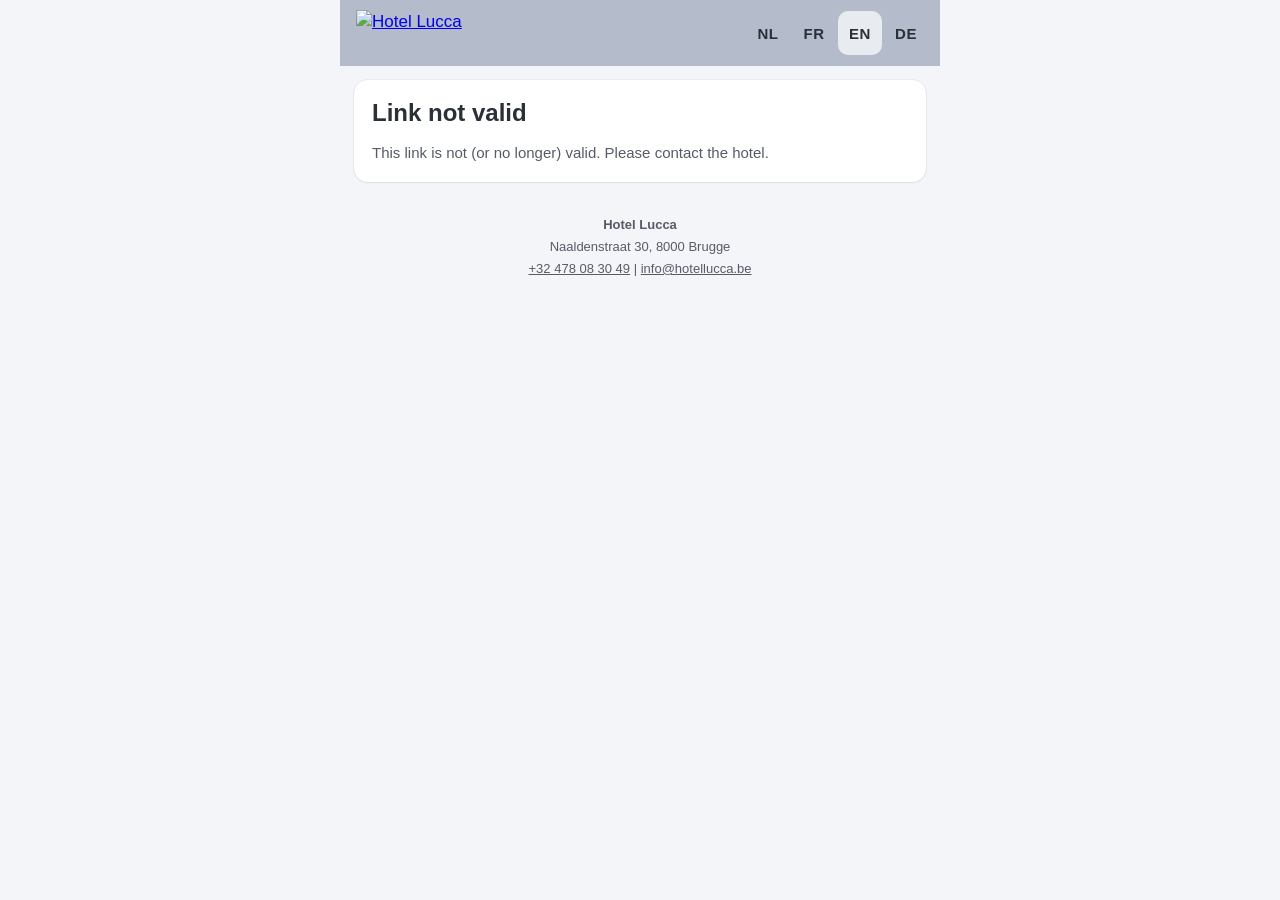
==== web/checkin/index.html @ accbf20c "Gast-app: trappen als vinkje in een kader, geen reclame in kleine letters boven de privacyzin Co-Aut" ====
<!DOCTYPE html>
<html lang="nl">
<head>
<meta charset="utf-8">
<meta name="viewport" content="width=device-width, initial-scale=1, viewport-fit=cover">
<meta name="robots" content="noindex, nofollow">
<meta name="theme-color" content="#B4BCCC">
<title>Hotel Lucca</title>
<link rel="icon" type="image/svg+xml" href="favicon.svg">
<link rel="stylesheet" href="style.css">
</head>
<body>
<div class="app">
<header class="band">
  <a id="logo-link" href="https://www.hotellucca.be"><img id="logo" src="https://hotellucca.be/wp-content/uploads/2025/06/Logo-website-hotel-lucca.png" alt="Hotel Lucca"></a>
  <nav class="lang" aria-label="Language">
    <button type="button" data-lang="nl">NL</button><button type="button" data-lang="fr">FR</button><button type="button" data-lang="en">EN</button><button type="button" data-lang="de">DE</button>
  </nav>
</header>

<section class="guest" id="guest" hidden></section>

<main class="cards" id="cards">
  <p id="loading" class="muted" data-t="loading"></p>
  <p id="offline" class="offline" data-t="offline_note" hidden></p>

  <!-- Melding: link ongeldig, geannuleerd, afgelopen -->
  <section class="card" id="message-card" hidden>
    <p class="thanks" id="message-title"></p>
    <p class="muted" id="message-text"></p>
  </section>

  <!-- Wat is deze pagina, en de stappen -->
  <section class="card" id="intro-card" hidden></section>
  <section class="card" id="after-card" hidden></section>
  <section class="card" id="todo-card" hidden></section>
  <section class="card" id="access-card" hidden></section>
  <div class="btnrow" id="contact-row" hidden></div>

  <!-- Jouw gegevens: formulier (open) of samenvatting (dichtgeklapt) -->
  <section class="card" id="details-card" hidden>
    <h2 class="ct"><span data-t="card_details"></span><span id="details-badge"></span></h2>
    <p id="saved" class="toast" data-t="saved" hidden></p>
    <div id="details-summary" hidden>
      <div class="rows" id="details-rows"></div>
      <button type="button" class="btn2" id="details-edit" data-t="change"></button>
    </div>
    <form id="form" novalidate hidden>
      <div style="display:flex;flex-direction:column;gap:16px">
        <p id="form-intro"></p>
        <div class="field">
          <label for="email" data-t="email"></label>
          <input id="email" name="email" type="email" autocomplete="email" required>
          <p class="error" id="err-email" data-t="err_email" hidden></p>
        </div>
        <div class="field">
          <label for="phone" data-t="phone"></label>
          <div class="tel">
            <span class="cc-wrap"><select id="phone_cc" class="cc" aria-label="Country"></select><span class="cc-label" aria-hidden="true"></span></span>
            <input id="phone" name="phone" type="tel" autocomplete="tel-national" inputmode="numeric">
          </div>
          <p class="hint" data-t="phone_hint"></p>
          <p class="error" id="err-phone" data-t="err_phone" hidden></p>
        </div>
        <details id="backup-box" class="backup">
          <summary data-t="backup_toggle"></summary>
          <p class="hint" data-t="backup_hint"></p>
          <div class="field">
            <label for="backup_email"><span data-t="backup_email"></span> <span class="opt" data-t="optional"></span></label>
            <input id="backup_email" name="backup_email" type="email" autocomplete="off">
            <p class="error" id="err-backup_email" data-t="err_email" hidden></p>
          </div>
          <div class="field">
            <label for="backup_phone"><span data-t="backup_phone"></span> <span class="opt" data-t="optional"></span></label>
            <div class="tel">
              <span class="cc-wrap"><select id="backup_phone_cc" class="cc" aria-label="Country"></select><span class="cc-label" aria-hidden="true"></span></span>
              <input id="backup_phone" name="backup_phone" type="tel" autocomplete="off" inputmode="numeric">
            </div>
            <p class="error" id="err-backup_phone" data-t="err_phone" hidden></p>
          </div>
        </details>
        <div class="field">
          <label for="language" data-t="language"></label>
          <select id="language" name="language">
            <option value="nl">Nederlands</option><option value="fr">Français</option>
            <option value="en">English</option><option value="de">Deutsch</option>
          </select>
        </div>
        <div class="field" id="stairs-box" hidden>
          <p class="hint" id="stairs-text"></p>
          <label class="check box"><input id="stairs_help" type="checkbox"><span id="stairs-q"></span></label>
        </div>
        <label class="check fine"><input id="no_marketing" type="checkbox"><span data-t="no_marketing"></span></label>
        <p class="privacy"><span data-t="privacy_before"></span> <a id="privacy-link" href="#" target="_blank" rel="noopener" data-t="privacy_link"></a>.</p>
        <button type="submit" class="btn" id="submit" data-t="submit"></button>
        <p class="error" id="err-general" hidden></p>
      </div>
    </form>
  </section>

  <section class="card" id="stay-card" hidden></section>
  <section class="card" id="practical-card" hidden></section>
</main>

<footer class="foot" id="foot">
  <strong id="f-name">Hotel Lucca</strong><br>
  <span id="f-address">Naaldenstraat 30, 8000 Brugge</span><br>
  <a id="f-phone" href="tel:+32478083049">+32 478 08 30 49</a> | <a id="f-email" href="mailto:info@hotellucca.be">info@hotellucca.be</a>
</footer>
</div>

<script src="config.js"></script>
<script src="i18n.js"></script>
<script src="countries.js"></script>
<script src="app.js"></script>
</body>
</html>
---- web/checkin/style.css ----
/* Gast-app: stijl volgens het ontwerp in Claude Design (Gast-app Hotel Lucca). Kleuren komen per hotel uit
   config/hotels/<hotel_id>.toml (via de API) en worden in app.js op :root gezet. */
:root {
  --acc: #B4BCCC;
  --accd: #5C6478;
  --text: #2B2F38;
  --bg: #F4F5F8;
  --error: #A33A3A;
}
* { box-sizing: border-box; }
html { -webkit-text-size-adjust: 100%; }
body {
  margin: 0; background: var(--bg); color: var(--text);
  font-family: "Helvetica Neue", Helvetica, Arial, sans-serif; font-size: 17px; line-height: 1.45;
  -webkit-font-smoothing: antialiased;
}
.app { max-width: 600px; margin: 0 auto; min-height: 100vh; }
[hidden] { display: none !important; }
svg { flex: none; }

/* Band met logo en taalkeuze */
.band { display: flex; align-items: center; justify-content: space-between; padding: 10px 12px 10px 16px; background: var(--acc); }
.band img { height: 46px; width: auto; display: block; }
.lang { display: flex; gap: 2px; }
.lang button {
  min-width: 44px; height: 44px; display: flex; align-items: center; justify-content: center; font-size: 15px;
  font-weight: 700; border: 0; background: transparent; color: var(--text); border-radius: 10px; letter-spacing: .04em;
  cursor: pointer; font-family: inherit;
}
.lang button.on { background: rgba(255, 255, 255, .7); }

/* Gast en verblijf bovenaan */
.guest { padding: 20px 20px 6px; }
.guest h1 { margin: 0 0 6px; font-size: 28px; line-height: 1.2; font-weight: 700; }
.meta { display: flex; align-items: center; gap: 8px; font-size: 16px; margin-top: 4px; }

/* Kaarten */
.cards { display: flex; flex-direction: column; gap: 14px; padding: 14px 14px 32px; }
.card {
  background: #fff; border-radius: 14px; padding: 18px; display: flex; flex-direction: column; gap: 14px;
  box-shadow: 0 1px 2px rgba(43, 47, 56, .07), 0 0 0 1px rgba(43, 47, 56, .05);
}
.ct {
  display: flex; align-items: center; justify-content: space-between; gap: 10px; margin: 0; font-size: 13px;
  letter-spacing: .14em; text-transform: uppercase; font-weight: 700; color: var(--accd);
}
.badge {
  display: inline-flex; align-items: center; gap: 5px; font-size: 14px; font-weight: 700; padding: 4px 10px 4px 8px;
  border-radius: 999px; letter-spacing: 0; text-transform: none; white-space: nowrap;
}
.b-ok { background: #E2EFE6; color: #245A3A; }
.b-todo { background: #ECEEF3; color: var(--accd); }
.b-wait { background: #E7E8EB; color: #454953; }
.b-err { background: #F6E3E3; color: #8B2E2E; }
.btn {
  display: flex; align-items: center; justify-content: center; gap: 8px; min-height: 54px; padding: 0 18px;
  border-radius: 12px; font-size: 18px; font-weight: 700; color: #fff; background: var(--accd); border: 0; width: 100%;
  font-family: inherit; text-decoration: none; cursor: pointer;
}
.btn:disabled { opacity: .6; cursor: default; }
.btn2 {
  display: flex; align-items: center; justify-content: center; gap: 8px; min-height: 50px; padding: 0 16px;
  border-radius: 12px; font-size: 17px; font-weight: 700; background: #fff; border: 2px solid var(--accd);
  color: var(--accd); width: 100%; font-family: inherit; text-decoration: none; cursor: pointer;
}
.btnrow { display: grid; grid-template-columns: repeat(2, minmax(0, 1fr)); gap: 10px; }
.muted { color: #565B66; font-size: 15px; }
p { margin: 0; }

.rows { display: flex; flex-direction: column; }
.row { display: flex; gap: 12px; padding: 11px 0; border-top: 1px solid #E6E8EE; align-items: flex-start; }
.row:first-child { border-top: 0; padding-top: 0; }
.row .ri { flex: none; margin-top: 1px; color: #565B66; }
.row .rl { font-size: 14px; color: #565B66; }
.row .rv { font-weight: 600; overflow-wrap: anywhere; }
.row a { color: var(--accd); }

/* Uitleg over de gast-app en de stappen */
.steps { list-style: none; margin: 0; padding: 0; display: flex; flex-direction: column; gap: 8px; }
.steps li { display: flex; align-items: center; gap: 12px; }
.steps .num {
  flex: none; width: 30px; height: 30px; border-radius: 50%; display: flex; align-items: center; justify-content: center;
  font-weight: 700; font-size: 15px; background: #ECEEF3; color: var(--accd);
}
.steps li.done .num { background: #E2EFE6; color: #245A3A; }
.steps li.now .num { background: var(--accd); color: #fff; }
.steps .sl { flex: 1; font-weight: 600; }
.steps .ss { font-size: 14px; color: #565B66; white-space: nowrap; }

/* Te doen */
.todo { display: flex; flex-direction: column; gap: 12px; padding: 14px; border-radius: 12px; background: #F7F8FA; border: 1px solid #E6E8EE; }
.todo-h { display: flex; align-items: center; justify-content: space-between; gap: 10px; font-weight: 700; font-size: 18px; }
.big-amount { font-size: 34px; font-weight: 700; line-height: 1.1; }
.note { display: flex; gap: 10px; align-items: flex-start; padding: 12px 14px; border-radius: 12px; background: #F4F5F8; font-size: 15px; }

/* Toegang: tegels per deur, code en schuifknop */
.tile { border: 1px solid #DDE0E7; border-radius: 14px; padding: 16px; display: flex; flex-direction: column; gap: 14px; background: #fff; }
.tile.later { background: #FAFAFB; }
.tile.later .note { background: #EEEFF2; }
.tile-h { display: flex; align-items: center; justify-content: space-between; gap: 10px; }
.tile-t { display: flex; align-items: center; gap: 10px; font-weight: 700; font-size: 20px; }
.tile-s { font-size: 15px; color: #565B66; margin-top: -10px; }
.codebox { display: flex; align-items: center; justify-content: space-between; gap: 12px; padding: 12px 14px; border-radius: 12px; background: #F4F5F8; }
.codebox.lock { justify-content: flex-start; }
.code {
  display: flex; align-items: center; gap: 10px; font-size: 38px; font-weight: 700; letter-spacing: .14em;
  font-variant-numeric: tabular-nums; line-height: 1;
}
.enter {
  display: inline-flex; align-items: center; justify-content: center; width: 46px; height: 46px;
  border: 2px solid currentColor; border-radius: 10px; font-size: 26px; letter-spacing: 0; font-weight: 700;
}
.codelbl { font-size: 14px; color: #565B66; line-height: 1.3; text-align: right; max-width: 120px; }
.slide {
  position: relative; height: 66px; border-radius: 33px; display: flex; align-items: center; justify-content: center;
  font-weight: 700; font-size: 18px; padding: 0 22px 0 80px; border: 0; width: 100%; font-family: inherit;
  text-align: center; line-height: 1.2; background: var(--accd); color: #fff; touch-action: pan-y; user-select: none;
  -webkit-user-select: none; cursor: grab; overflow: hidden;
}
.slide .knob {
  position: absolute; left: 6px; top: 6px; width: 54px; height: 54px; border-radius: 50%; background: #fff;
  display: flex; align-items: center; justify-content: center; box-shadow: 0 1px 3px rgba(0, 0, 0, .18); color: var(--accd);
  transition: transform .2s ease;
}
.slide.dragging .knob { transition: none; }
.slide.end { padding: 0 80px 0 22px; }
.slide.end .knob { left: auto; right: 6px; transform: none !important; }
.slide.s-off { background: #E7E8EB; color: #3F434C; cursor: default; }
.slide.s-off .knob { background: #F7F7F8; box-shadow: none; color: #6A6F7A; }
.slide.s-open { background: #2E6B47; color: #fff; }
.slide.s-open .knob { color: #2E6B47; }
.slide.s-nonet { background: #fff; color: #3F434C; border: 2px dashed #9A9FAA; cursor: default; }
.slide.s-nonet .knob { background: #E7E8EB; box-shadow: none; color: #3F434C; top: 4px; left: 4px; }
.slide:focus-visible { outline: 3px solid var(--text); outline-offset: 3px; }
.spin { animation: spin 1s linear infinite; }
@keyframes spin { to { transform: rotate(360deg); } }
.fail { border: 2px solid var(--error); border-radius: 14px; padding: 14px; display: flex; flex-direction: column; gap: 10px; background: #FBF3F3; }
.fail-t { display: flex; align-items: center; gap: 8px; font-weight: 700; color: #8B2E2E; }
.fail .code { font-size: 52px; color: var(--text); }
.fail .enter { width: 58px; height: 58px; font-size: 32px; }
.lockstate { display: flex; align-items: center; gap: 8px; font-size: 15px; font-weight: 700; color: #454953; margin-top: -4px; }
.lockstate.open { color: #245A3A; }
.lockstate.off { color: #8B2E2E; }
.note.warn { background: #FFF6E0; color: #5A4200; }
.howto { display: flex; gap: 16px; align-items: center; }
.keypad { display: grid; grid-template-columns: repeat(3, minmax(0, 1fr)); gap: 6px; width: 132px; flex: none; padding: 10px; border-radius: 12px; background: #2B2F38; }
.keypad span { height: 28px; border-radius: 6px; background: #474C57; color: #fff; display: flex; align-items: center; justify-content: center; font-size: 14px; font-weight: 700; }
.keypad span.go { background: #fff; color: #2B2F38; font-size: 17px; outline: 3px solid #7FB08F; }

/* Formulier */
.field { display: flex; flex-direction: column; gap: 6px; }
.field > label, .field legend { font-weight: 700; font-size: 16px; }
.opt { font-weight: 400; color: #565B66; }
.input, .field select, .field input[type="email"], .field input[type="tel"] {
  min-height: 52px; border: 1.5px solid #9A9FAA; border-radius: 10px; padding: 0 14px; font-size: 17px;
  font-family: inherit; background: #fff; color: inherit; width: 100%;
}
.input:focus, select:focus, input:focus { outline: 2px solid var(--accd); outline-offset: 1px; }
input.invalid { border-color: var(--error); }
.tel { display: grid; grid-template-columns: 108px minmax(0, 1fr); gap: 8px; }
.cc-wrap { position: relative; min-width: 0; }
.cc-wrap .cc {
  color: transparent; -webkit-appearance: none; appearance: none; padding-right: 28px;
  background: #fff url("data:image/svg+xml,%3Csvg xmlns='http://www.w3.org/2000/svg' width='12' height='8' viewBox='0 0 12 8'%3E%3Cpath d='M1 1l5 5 5-5' fill='none' stroke='%232B2F38' stroke-width='1.6'/%3E%3C/svg%3E") no-repeat right 10px center;
}
.cc-wrap .cc option { color: var(--text); }
.cc-label {
  position: absolute; left: 14px; right: 28px; top: 50%; transform: translateY(-50%);
  pointer-events: none; font-size: 17px; color: var(--text); white-space: nowrap; overflow: hidden;
}
.choice { display: grid; grid-template-columns: repeat(2, minmax(0, 1fr)); gap: 8px; }
.choice label { min-height: 50px; border: 1.5px solid #9A9FAA; border-radius: 10px; display: flex; align-items: center; gap: 10px; padding: 0 14px; font-weight: 600; cursor: pointer; }
fieldset.field { border: 0; padding: 0; margin: 0; }
.check { display: flex; gap: 12px; align-items: flex-start; min-height: 44px; cursor: pointer; }
/* Ja/nee-vragen: altijd een vinkje in een kader, zelfde vorm voor elke vraag */
.check.box { border: 1.5px solid #9A9FAA; border-radius: 10px; padding: 13px 14px; font-weight: 600; }
.check.box:has(input:checked) { border-color: var(--accd); background: #F7F8FA; }
/* Kleine lettertjes vlak boven de privacyzin (geen reclame) */
.check.fine { font-size: 14px; color: #565B66; min-height: 0; gap: 10px; align-items: center; margin-bottom: -8px; }
.check.fine input { width: 18px; height: 18px; margin: 0; }
.check input, .choice input { width: 22px; height: 22px; margin: 2px 0 0; flex: none; }
.hint { font-size: 14px; color: #565B66; }
.error { color: var(--error); font-size: 15px; }
.backup summary { cursor: pointer; color: var(--accd); font-weight: 700; font-size: 16px; min-height: 44px; display: flex; align-items: center; }
.backup[open] { display: flex; flex-direction: column; gap: 14px; }
.privacy { font-size: 14px; }
.privacy a { color: var(--accd); }
a.lnk { font-weight: 700; text-decoration: underline; text-underline-offset: 3px; color: var(--accd); }
.thanks { font-size: 24px; font-weight: 700; line-height: 1.25; margin: 0; }
.toast { background: #E2EFE6; color: #245A3A; font-weight: 700; padding: 12px 14px; border-radius: 12px; }
.offline { background: #FFF6E0; color: #6B4E00; font-size: 15px; padding: 10px 14px; border-radius: 12px; }

.foot { text-align: center; font-size: 13px; color: #565B66; padding: 0 16px 28px; line-height: 1.7; }
.foot a { color: inherit; }
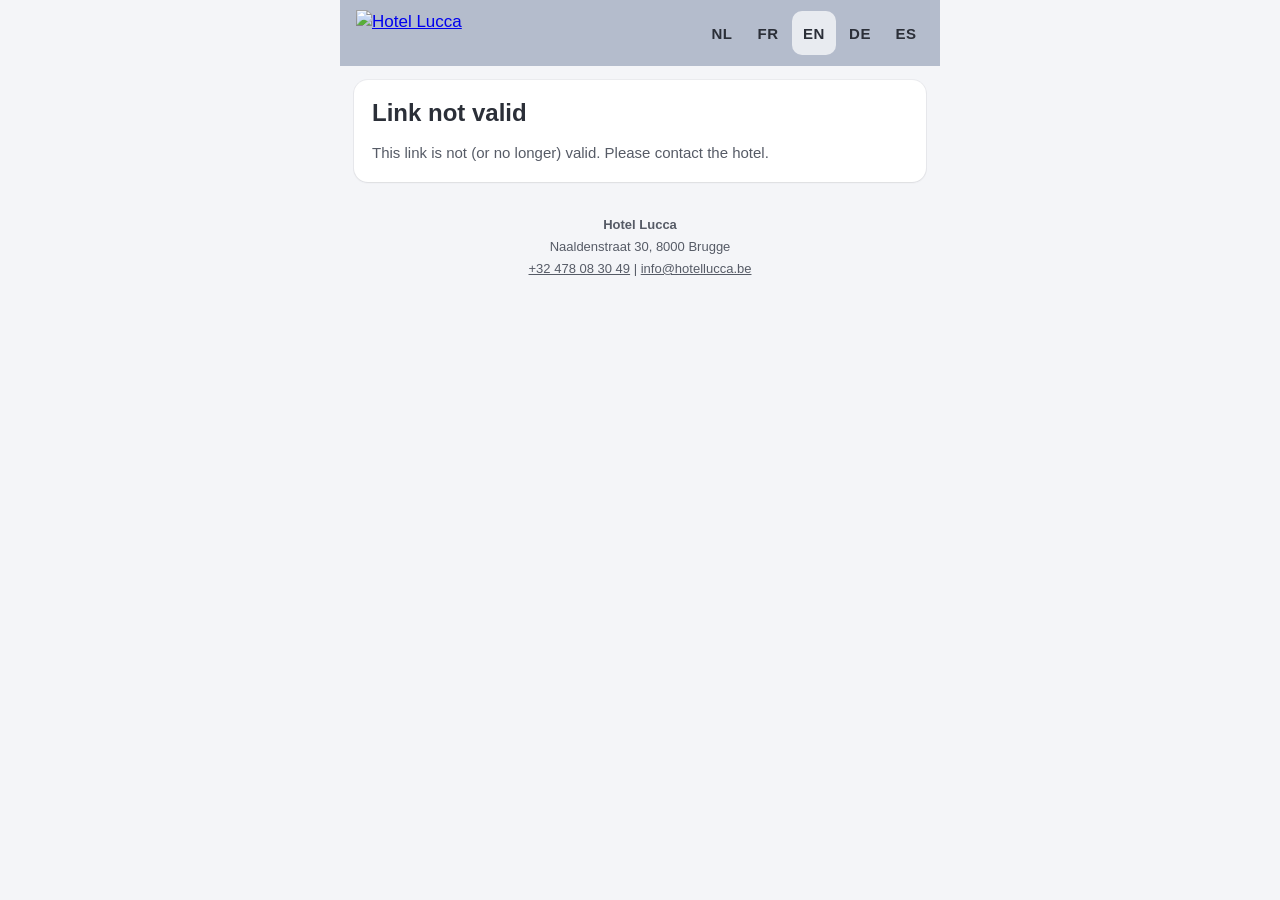
==== commit 4b2ec0ef: "Spaans als vijfde taal: mails, sms, gast-app, QR-pagina, WhatsApp-sjablonen, taal uit land en landco" ====
--- a/web/checkin/index.html
+++ b/web/checkin/index.html
@@ -6,15 +6,20 @@
 <meta name="robots" content="noindex, nofollow">
 <meta name="theme-color" content="#B4BCCC">
 <title>Hotel Lucca</title>
-<link rel="icon" type="image/svg+xml" href="favicon.svg">
+<link rel="icon" id="favicon" type="image/svg+xml" href="favicon.svg">
+<link rel="apple-touch-icon" id="touch-icon" href="favicon.svg">
+<meta name="apple-mobile-web-app-capable" content="yes">
+<meta name="mobile-web-app-capable" content="yes">
+<meta name="apple-mobile-web-app-status-bar-style" content="default">
+<meta name="apple-mobile-web-app-title" id="app-title" content="Hotel Lucca">
 <link rel="stylesheet" href="style.css">
 </head>
 <body>
 <div class="app">
 <header class="band">
-  <a id="logo-link" href="https://www.hotellucca.be"><img id="logo" src="https://hotellucca.be/wp-content/uploads/2025/06/Logo-website-hotel-lucca.png" alt="Hotel Lucca"></a>
+  <a id="logo-link" href="https://www.hotellucca.be" target="_blank" rel="noopener"><img id="logo" src="https://hotellucca.be/wp-content/uploads/2025/06/Logo-website-hotel-lucca.png" alt="Hotel Lucca"></a>
   <nav class="lang" aria-label="Language">
-    <button type="button" data-lang="nl">NL</button><button type="button" data-lang="fr">FR</button><button type="button" data-lang="en">EN</button><button type="button" data-lang="de">DE</button>
+    <button type="button" data-lang="nl">NL</button><button type="button" data-lang="fr">FR</button><button type="button" data-lang="en">EN</button><button type="button" data-lang="de">DE</button><button type="button" data-lang="es">ES</button>
   </nav>
 </header>
 
@@ -35,6 +40,7 @@
   <section class="card" id="after-card" hidden></section>
   <section class="card" id="todo-card" hidden></section>
   <section class="card" id="access-card" hidden></section>
+  <section class="card" id="home-card" hidden></section>
   <div class="btnrow" id="contact-row" hidden></div>
 
   <!-- Jouw gegevens: formulier (open) of samenvatting (dichtgeklapt) -->
@@ -83,15 +89,19 @@
           <label for="language" data-t="language"></label>
           <select id="language" name="language">
             <option value="nl">Nederlands</option><option value="fr">Français</option>
-            <option value="en">English</option><option value="de">Deutsch</option>
+            <option value="en">English</option><option value="de">Deutsch</option><option value="es">Español</option>
           </select>
         </div>
-        <div class="field" id="stairs-box" hidden>
+        <fieldset class="field" id="stairs-box" hidden>
+          <legend id="stairs-q"></legend>
           <p class="hint" id="stairs-text"></p>
-          <label class="check box"><input id="stairs_help" type="checkbox"><span id="stairs-q"></span></label>
-        </div>
+          <div class="choice">
+            <label><input type="radio" name="stairs" id="stairs_yes" value="yes"><span data-t="yes"></span></label>
+            <label><input type="radio" name="stairs" id="stairs_no" value="no"><span data-t="no"></span></label>
+          </div>
+        </fieldset>
+        <p class="privacy"><span data-t="privacy_before"></span> <a id="privacy-link" href="#" target="_blank" rel="noopener" data-t="privacy_link"></a>.</p>
         <label class="check fine"><input id="no_marketing" type="checkbox"><span data-t="no_marketing"></span></label>
-        <p class="privacy"><span data-t="privacy_before"></span> <a id="privacy-link" href="#" target="_blank" rel="noopener" data-t="privacy_link"></a>.</p>
         <button type="submit" class="btn" id="submit" data-t="submit"></button>
         <p class="error" id="err-general" hidden></p>
       </div>
--- a/web/checkin/style.css
+++ b/web/checkin/style.css
@@ -155,13 +155,17 @@
   min-height: 52px; border: 1.5px solid #9A9FAA; border-radius: 10px; padding: 0 14px; font-size: 17px;
   font-family: inherit; background: #fff; color: inherit; width: 100%;
 }
+.field > select {
+  -webkit-appearance: none; appearance: none; padding-right: 44px;
+  background: #fff url("data:image/svg+xml,%3Csvg xmlns='http://www.w3.org/2000/svg' width='12' height='8' viewBox='0 0 12 8'%3E%3Cpath d='M1 1l5 5 5-5' fill='none' stroke='%232B2F38' stroke-width='1.6'/%3E%3C/svg%3E") no-repeat right 16px center;
+}
 .input:focus, select:focus, input:focus { outline: 2px solid var(--accd); outline-offset: 1px; }
 input.invalid { border-color: var(--error); }
 .tel { display: grid; grid-template-columns: 108px minmax(0, 1fr); gap: 8px; }
 .cc-wrap { position: relative; min-width: 0; }
 .cc-wrap .cc {
   color: transparent; -webkit-appearance: none; appearance: none; padding-right: 28px;
-  background: #fff url("data:image/svg+xml,%3Csvg xmlns='http://www.w3.org/2000/svg' width='12' height='8' viewBox='0 0 12 8'%3E%3Cpath d='M1 1l5 5 5-5' fill='none' stroke='%232B2F38' stroke-width='1.6'/%3E%3C/svg%3E") no-repeat right 10px center;
+  background: #fff url("data:image/svg+xml,%3Csvg xmlns='http://www.w3.org/2000/svg' width='12' height='8' viewBox='0 0 12 8'%3E%3Cpath d='M1 1l5 5 5-5' fill='none' stroke='%232B2F38' stroke-width='1.6'/%3E%3C/svg%3E") no-repeat right 14px center;
 }
 .cc-wrap .cc option { color: var(--text); }
 .cc-label {
@@ -172,12 +176,9 @@
 .choice label { min-height: 50px; border: 1.5px solid #9A9FAA; border-radius: 10px; display: flex; align-items: center; gap: 10px; padding: 0 14px; font-weight: 600; cursor: pointer; }
 fieldset.field { border: 0; padding: 0; margin: 0; }
 .check { display: flex; gap: 12px; align-items: flex-start; min-height: 44px; cursor: pointer; }
-/* Ja/nee-vragen: altijd een vinkje in een kader, zelfde vorm voor elke vraag */
-.check.box { border: 1.5px solid #9A9FAA; border-radius: 10px; padding: 13px 14px; font-weight: 600; }
-.check.box:has(input:checked) { border-color: var(--accd); background: #F7F8FA; }
-/* Kleine lettertjes vlak boven de privacyzin (geen reclame) */
-.check.fine { font-size: 14px; color: #565B66; min-height: 0; gap: 10px; align-items: center; margin-bottom: -8px; }
-.check.fine input { width: 18px; height: 18px; margin: 0; }
+/* Vinkjes en keuzerondjes in de kleur van het hotel */
+input[type="checkbox"], input[type="radio"] { accent-color: var(--accd); }
+.choice label:has(input:checked) { border-color: var(--accd); background: #F7F8FA; }
 .check input, .choice input { width: 22px; height: 22px; margin: 2px 0 0; flex: none; }
 .hint { font-size: 14px; color: #565B66; }
 .error { color: var(--error); font-size: 15px; }
@@ -185,6 +186,9 @@
 .backup[open] { display: flex; flex-direction: column; gap: 14px; }
 .privacy { font-size: 14px; }
 .privacy a { color: var(--accd); }
+/* Geen reclame: vlak onder de privacyzin, zelfde grootte en kleur */
+.check.fine { font-size: 14px; min-height: 0; gap: 10px; align-items: center; margin-top: -8px; }
+.check.fine input { width: 18px; height: 18px; margin: 0; }
 a.lnk { font-weight: 700; text-decoration: underline; text-underline-offset: 3px; color: var(--accd); }
 .thanks { font-size: 24px; font-weight: 700; line-height: 1.25; margin: 0; }
 .toast { background: #E2EFE6; color: #245A3A; font-weight: 700; padding: 12px 14px; border-radius: 12px; }
@@ -192,3 +196,19 @@
 
 .foot { text-align: center; font-size: 13px; color: #565B66; padding: 0 16px 28px; line-height: 1.7; }
 .foot a { color: inherit; }
+
+/* Op het beginscherm zetten */
+.home-head { display: flex; gap: 14px; align-items: center; }
+.home-icon { width: 56px; height: 56px; border-radius: 13px; flex: none; box-shadow: 0 1px 3px rgba(43, 47, 56, .18); }
+.home-steps { margin: 0; padding: 0; list-style: none; display: flex; flex-direction: column; gap: 10px; counter-reset: st; }
+.home-steps li { display: flex; gap: 12px; align-items: center; font-size: 16px; }
+.home-step-ic { flex: none; width: 38px; height: 38px; border-radius: 10px; background: #ECEEF3; color: var(--accd);
+  display: inline-flex; align-items: center; justify-content: center; }
+.linkbtn { background: none; border: 0; padding: 4px; font: inherit; font-size: 15px; color: #565B66; text-decoration: underline;
+  cursor: pointer; align-self: center; }
+
+/* Keuzelijst met pijltje, ook buiten .field > select (pagina na de QR-code) */
+select.input {
+  -webkit-appearance: none; appearance: none; padding-right: 44px;
+  background: #fff url("data:image/svg+xml,%3Csvg xmlns='http://www.w3.org/2000/svg' width='12' height='8' viewBox='0 0 12 8'%3E%3Cpath d='M1 1l5 5 5-5' fill='none' stroke='%232B2F38' stroke-width='1.6'/%3E%3C/svg%3E") no-repeat right 16px center;
+}
